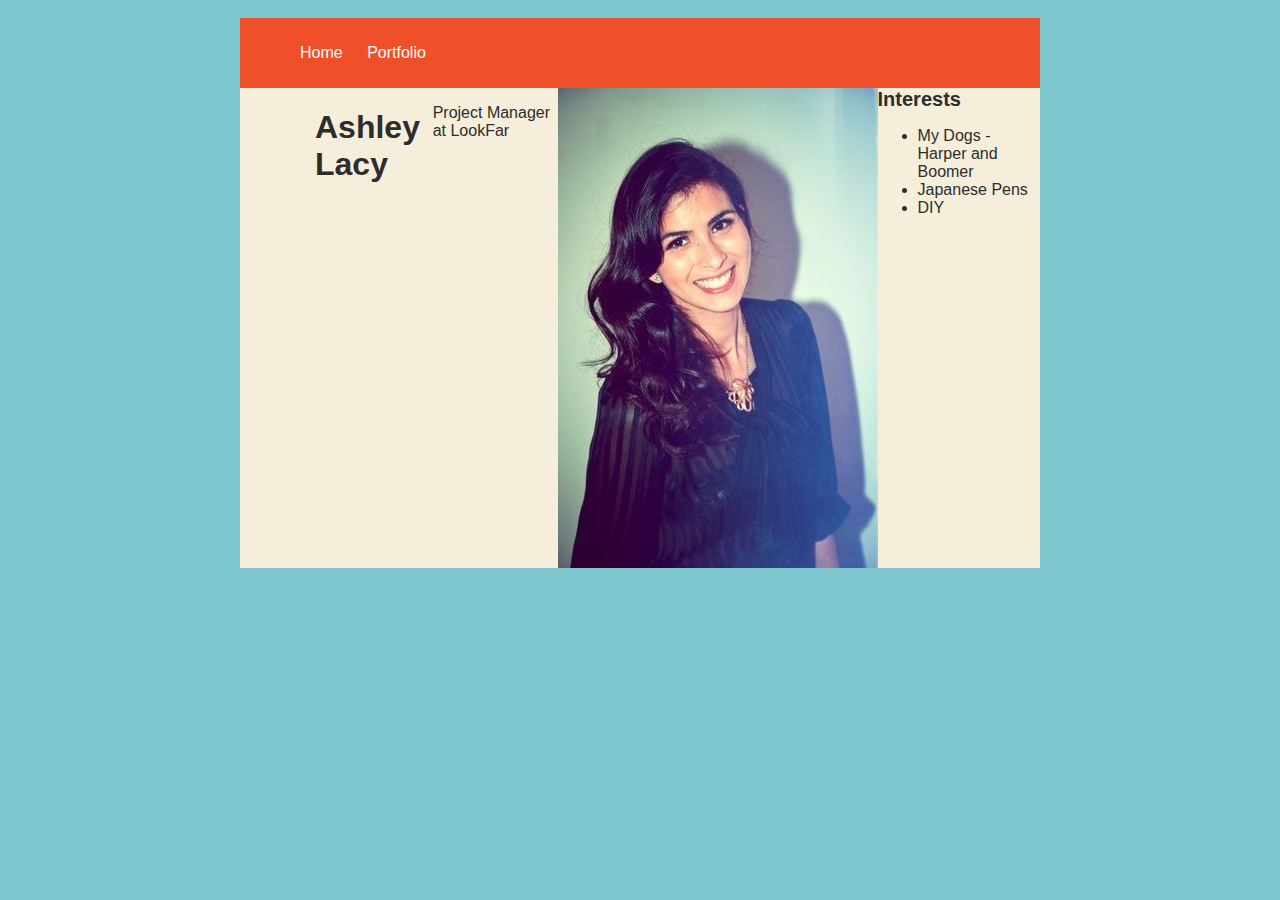
==== index.html @ 4b8a96f2 "A basic website" ====
<!DOCTYPE html>
<html>
    <head>
        <title>Ashley's Totally Boss Website</title>
       <link rel="stylesheet" type="text/css" href="style.css">
    </head>

    <body>
         <div id="all-contents"> 
            <nav>
                <ul>
                    <li><a href="index.html">Home</a></li>
                    <li><a href="portfolio.html">Portfolio</a></li>
                </ul>
            </nav>

            <main>
                <div class="sidebar">
                    
                </div>

                <div class="content">
                </div>
                <h1>Ashley Lacy</h1>
                <p>Project Manager at LookFar</p>
                <img src="images/photo.JPG"></img>
                <section class="interests">
                    <header>Interests</header>
                    <ul>
                        <li>My Dogs - Harper and Boomer</li>
                        <li>Japanese Pens</li>
                        <li>DIY</li>
                    </ul>
                </section>
            </main>
        </div>
    </body>
</html>
---- style.css ----
body {
                background: rgb(125, 198, 205);
                color: rgb(45, 45, 45);
                padding: 10px;
                font-family: arial;
            }
            header {
                font-size: 1.5em;
                font-weight: bold;
            }
            [id=all-contents] {
                max-width: 800px;
                margin: auto;
            }

            /* navigation menu */
            nav {
                background: rgb(239, 80, 41);
                margin: 0 auto;
                display: flex;
                padding: 10px;
            }
            nav header {
                display: flex;
                align-items: center;
                color: rgb(255, 255, 255);
                flex: 1;
            }
            nav ul {
                list-style-image: none;
            }
            nav li {
                display: inline-block;
                padding: 0 10px;
            }
            nav a {
                text-decoration: none;
                color: #fff;
            }

            /* main container area beneath menu */
            main {
                background: rgb(245, 238, 219);
                display: flex;
            }
            [class=sidebar] {
                margin-right: 25px;
                padding: 10px;
            }
            [class=sidebar] img {
                width: 200px;
            }
            [class=content] {
                flex: 1;
                padding: 15px;
            }
            [class=interests] header {
                font-size: 1.25em;
            }
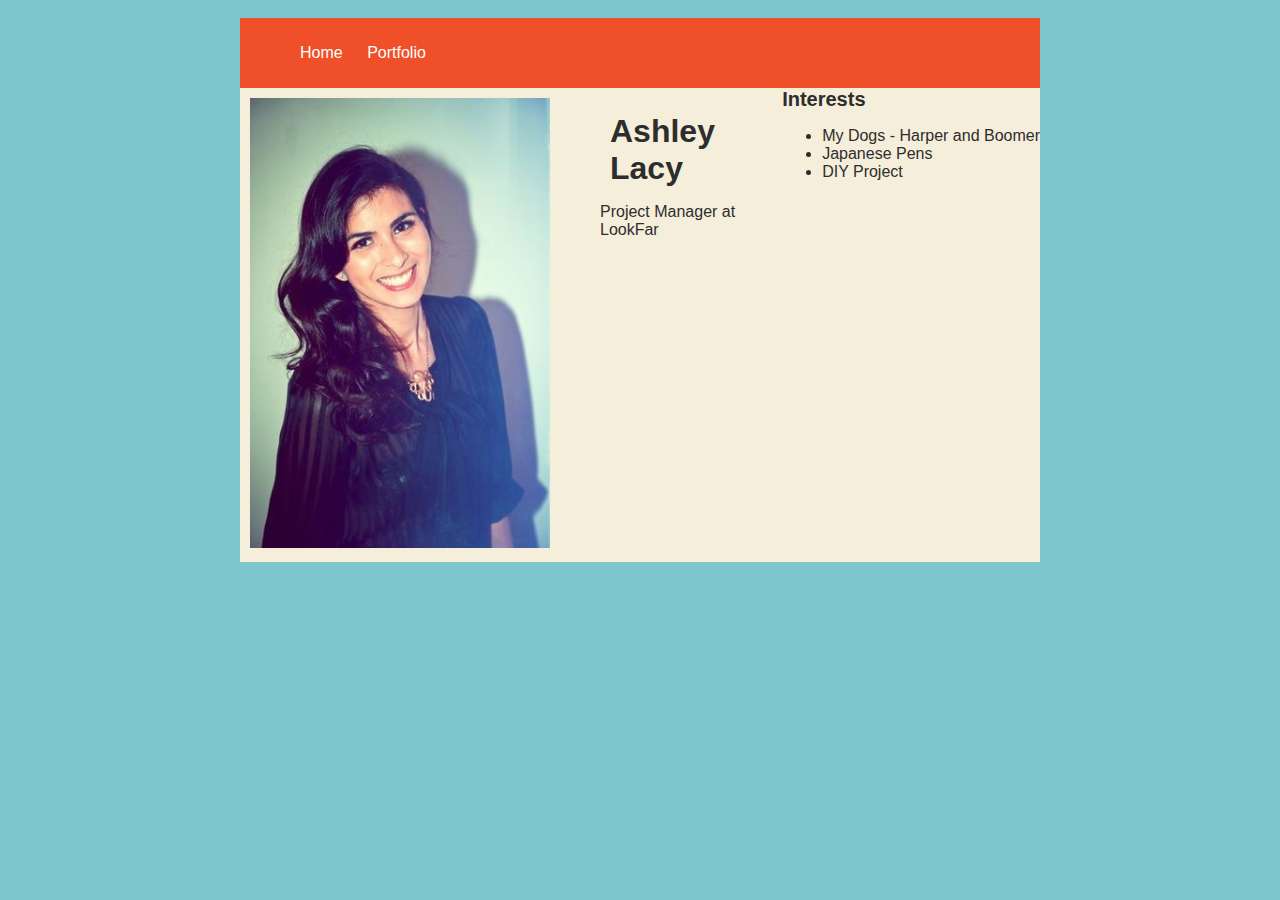
==== commit c760bc72: "added portfolio.html sans anchor tags" ====
--- a/index.html
+++ b/index.html
@@ -16,20 +16,20 @@
 
             <main>
                 <div class="sidebar">
-                    
+                    <img src="images/photo.JPG"></img>
                 </div>
 
                 <div class="content">
-                </div>
+                
                 <h1>Ashley Lacy</h1>
                 <p>Project Manager at LookFar</p>
-                <img src="images/photo.JPG"></img>
+                </div>
                 <section class="interests">
                     <header>Interests</header>
                     <ul>
                         <li>My Dogs - Harper and Boomer</li>
                         <li>Japanese Pens</li>
-                        <li>DIY</li>
+                        <li>DIY Project</li>
                     </ul>
                 </section>
             </main>
--- a/style.css
+++ b/style.css
@@ -9,7 +9,16 @@
                 font-size: 1.5em;
                 font-weight: bold;
             }
-            [id=all-contents] {
+            
+            h1 {
+                margin: 10px;
+            }
+            #all-contents {
+                max-width: 800px;
+                margin: auto;
+            }
+            
+            #contents {
                 max-width: 800px;
                 margin: auto;
             }
@@ -44,18 +53,43 @@
                 background: rgb(245, 238, 219);
                 display: flex;
             }
-            [class=sidebar] {
+            
+            .content {
+                flex: 1;
+                padding: 15px;
+            }
+            .sidebar {
                 margin-right: 25px;
                 padding: 10px;
             }
-            [class=sidebar] img {
-                width: 200px;
+            .sidebar img {
+                width: 300px;
             }
-            [class=content] {
+            .content {
                 flex: 1;
                 padding: 15px;
             }
-            [class=interests] header {
+            .interests header {
                 font-size: 1.25em;
             }
-      +      /* portfolio styles */
+            #portfolio {
+                list-style-type: none;
+                padding-left: 0;
+            }
+
+            #portfolio li {
+                background: #fff;
+                padding: 10px;
+                border-radius: 10px;
+                margin-bottom: 10px;
+            }
+
+            #portfolio li:hover {
+                background: #eee;
+            } 
+
+            #portfolio a {
+                text-decoration: none;
+                color: #454545;
+            }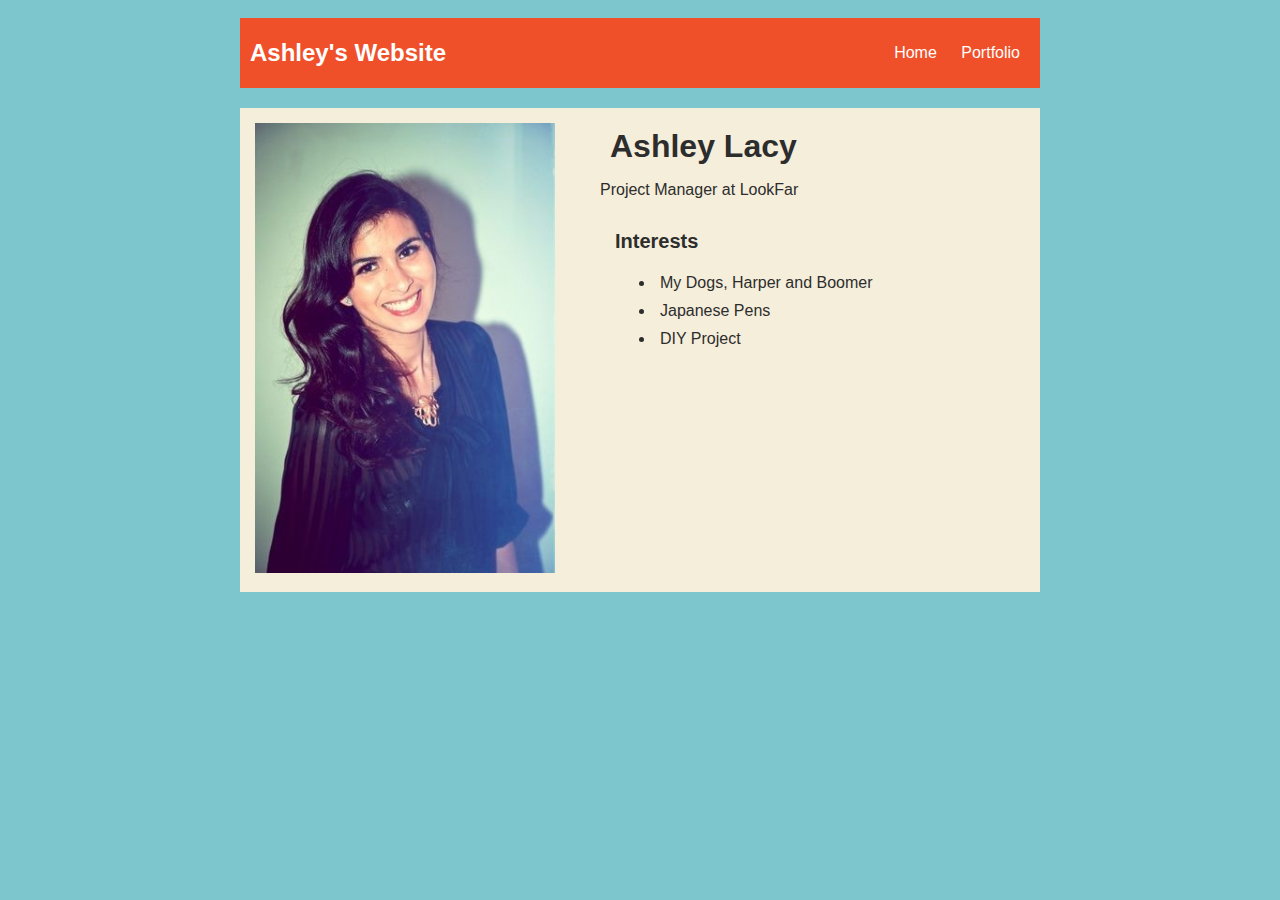
==== commit c96c3472: "updated css" ====
--- a/index.html
+++ b/index.html
@@ -1,13 +1,14 @@
 <!DOCTYPE html>
 <html>
     <head>
-        <title>Ashley's Totally Boss Website</title>
+        <title>Ashley's Website</title>
        <link rel="stylesheet" type="text/css" href="style.css">
     </head>
 
     <body>
          <div id="all-contents"> 
             <nav>
+                <header>Ashley's Website</header>
                 <ul>
                     <li><a href="index.html">Home</a></li>
                     <li><a href="portfolio.html">Portfolio</a></li>
@@ -23,15 +24,16 @@
                 
                 <h1>Ashley Lacy</h1>
                 <p>Project Manager at LookFar</p>
-                </div>
+                
                 <section class="interests">
                     <header>Interests</header>
                     <ul>
-                        <li>My Dogs - Harper and Boomer</li>
+                        <li>My Dogs, Harper and Boomer</li>
                         <li>Japanese Pens</li>
                         <li>DIY Project</li>
                     </ul>
                 </section>
+               </div>
             </main>
         </div>
     </body>
--- a/style.css
+++ b/style.css
@@ -27,6 +27,7 @@
             nav {
                 background: rgb(239, 80, 41);
                 margin: 0 auto;
+                margin-bottom: 20px;
                 display: flex;
                 padding: 10px;
             }
@@ -56,22 +57,25 @@
             
             .content {
                 flex: 1;
-                padding: 15px;
+                padding: 10px;
             }
             .sidebar {
-                margin-right: 25px;
-                padding: 10px;
+                margin-right: 20px;
+                padding: 15px;
             }
             .sidebar img {
                 width: 300px;
             }
-            .content {
-                flex: 1;
+            .interests {
+                margin-right: 20px;
                 padding: 15px;
             }
             .interests header {
                 font-size: 1.25em;
             }
+           .interests li {
+               padding: 5px;
+           }
       /* portfolio styles */
             #portfolio {
                 list-style-type: none;
